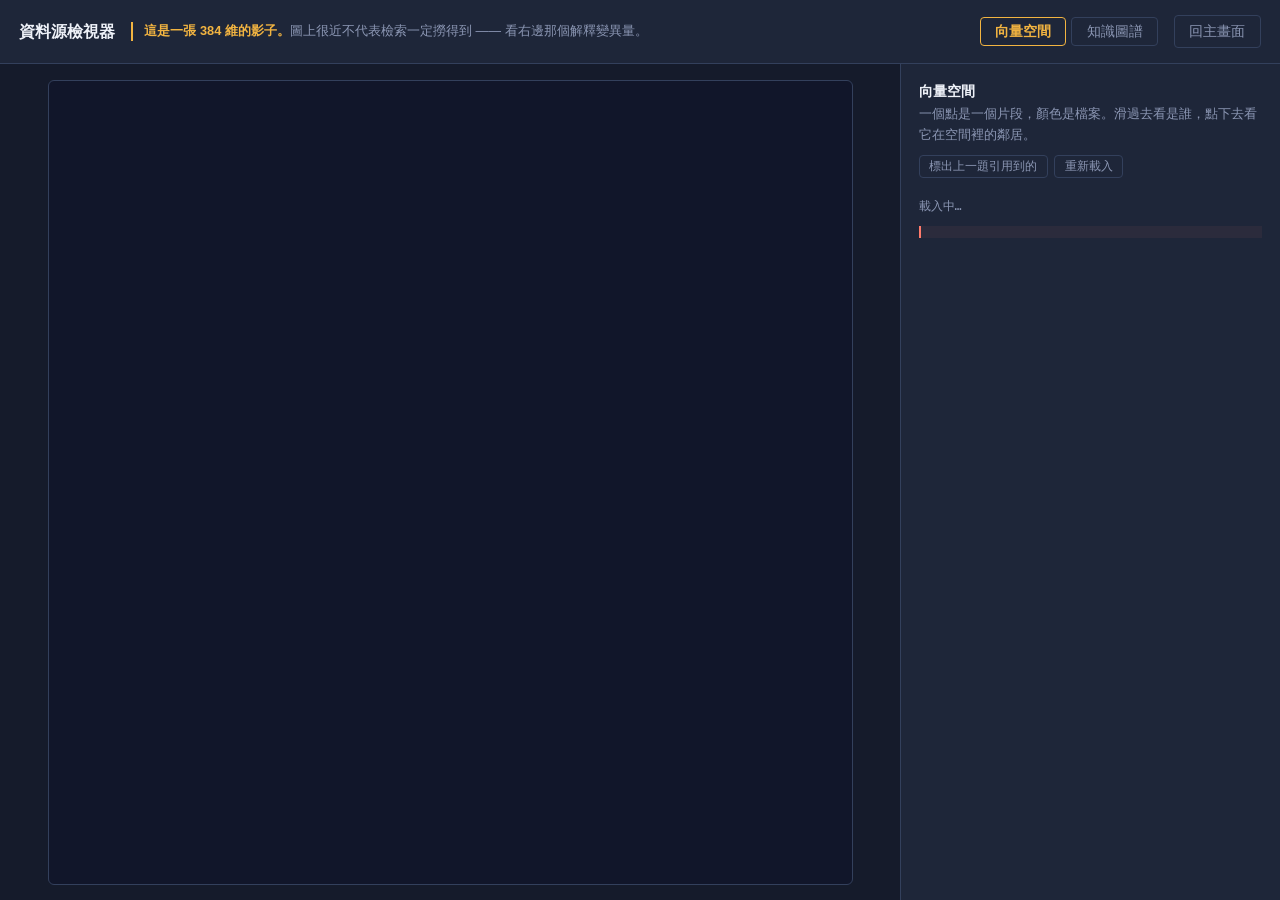
==== static/inspect.html @ caffda27 "向量與圖譜各給一張獨立整頁，側欄圖示對齊 - /inspect：兩個分頁（向量空間 / 知識圖譜），畫布跟著視窗縮放。   抽屜那兩格留著當縮圖預覽，標題旁多一個「↗ 開獨立一頁」。 - 畫法抽成 s" ====
<!doctype html>
<html lang="zh-Hant">
<head>
<meta charset="utf-8">
<meta name="viewport" content="width=device-width, initial-scale=1">
<title>資料源檢視器 — 向量空間與知識圖譜</title>
<style>
  :root{
    --ground:#151B2B; --panel:#1E2639; --panel-2:#232C42; --rail:#33405C;
    --ink:#EEF1F8; --muted:#8B96B3;
    --signal:#F2B441; --alert:#FF7A6B; --ok:#6FD3A8; --ext:#8FA8FF;
    --mono:"Menlo","SF Mono",ui-monospace,monospace;
    --sans:"Avenir Next","Helvetica Neue",-apple-system,"PingFang TC","Noto Sans TC",sans-serif;
  }
  *{box-sizing:border-box}
  html,body{height:100%;margin:0}
  body{background:var(--ground);color:var(--ink);font-family:var(--sans);
    font-size:15px;line-height:1.6;display:flex;flex-direction:column;overflow:hidden}
  button{font-family:inherit;font-size:.85rem;font-weight:600;cursor:pointer;
    background:var(--signal);color:#1A1205;border:0;border-radius:4px;padding:.3rem .9rem}
  button:hover{filter:brightness(1.08)}
  .ghost{background:none;color:var(--muted);border:1px solid var(--rail);font-weight:400}
  .ghost:hover{color:var(--ink);border-color:var(--signal);filter:none}
  a{color:var(--signal)}

  header{display:flex;align-items:center;gap:1rem;flex-wrap:wrap;flex:0 0 auto;
    padding:.6rem 1.2rem;border-bottom:1px solid var(--rail);background:var(--panel)}
  header h1{font-size:1rem;margin:0}
  header .claim{font-size:.8rem;color:var(--muted);border-left:2px solid var(--signal);
    padding-left:.7rem;max-width:34rem;line-height:1.45}
  header .claim b{color:var(--signal)}
  header .spacer{flex:1}
  .tabs{display:flex;gap:.3rem}
  .tabs button{background:none;color:var(--muted);border:1px solid var(--rail);font-weight:400}
  .tabs button.on{color:var(--signal);border-color:var(--signal);font-weight:600}

  main{flex:1;display:grid;grid-template-columns:minmax(0,1fr) 380px;min-height:0}
  .stage{position:relative;display:flex;align-items:center;justify-content:center;
    padding:1rem;min-width:0;overflow:auto}
  .side{border-left:1px solid var(--rail);background:var(--panel);overflow-y:auto;
    padding:1rem 1.1rem 2rem;display:flex;flex-direction:column;gap:.6rem}
  .side h2{font-size:.9rem;margin:0}
  .side .lede{font-size:.8rem;color:var(--muted);margin:0;line-height:1.65}

  canvas{background:#11162a;border:1px solid var(--rail);border-radius:6px;
    max-width:100%;height:auto}
  #vecmap{cursor:crosshair}
  #graphmap{cursor:default}

  .vectip{position:absolute;pointer-events:none;z-index:3;max-width:17rem;
    background:var(--ground);border:1px solid var(--signal);border-radius:4px;
    padding:.3rem .55rem;font-size:.75rem;line-height:1.5}
  .vectip .p{font-family:var(--mono);font-size:.68rem;color:var(--muted)}

  .veclegend{display:flex;flex-wrap:wrap;gap:.25rem .7rem}
  .veclegend span{font-family:var(--mono);font-size:.7rem;color:var(--muted);
    display:flex;align-items:center;gap:.3rem}
  .veclegend i{width:8px;height:8px;border-radius:50%;display:inline-block}
  .vecstat,.gstat{display:grid;grid-template-columns:1fr 1fr;gap:.3rem .7rem;
    font-family:var(--mono);font-size:.74rem;color:var(--muted)}
  .vecstat b,.gstat b{color:var(--ink);font-weight:600}
  .vecwarn{border-left:2px solid var(--alert);padding:.4rem .7rem;font-size:.78rem;
    line-height:1.65;background:rgba(255,122,107,.06)}
  .vecwarn b{color:var(--alert)}
  .vecrow{display:flex;gap:.4rem;flex-wrap:wrap;align-items:center}
  .vecrow button{padding:.15rem .6rem;font-size:.74rem;font-weight:400;
    background:none;color:var(--muted);border:1px solid var(--rail)}
  .vecrow button:hover{color:var(--signal);border-color:var(--signal)}
  .vecrow button.on{color:var(--signal);border-color:var(--signal)}
  .vecnb{font-family:var(--mono);font-size:.72rem;line-height:1.85;color:var(--muted)}
  .vecnb b{color:var(--ink)}
  .gschema{font-family:var(--mono);font-size:.74rem;line-height:1.9;color:var(--muted)}
  .gschema b{color:var(--ok)}
  .gnone{border-left:2px solid var(--rail);padding:.4rem .7rem;font-size:.8rem;
    color:var(--muted);line-height:1.7}
  .gnone code{color:var(--ink)}
  .model{font-family:var(--mono);font-size:.72rem;color:var(--muted);line-height:1.8}
  .model b{color:var(--ink)}
  .hidden{display:none !important}
</style>
</head>
<body>

<header>
  <h1>資料源檢視器</h1>
  <p class="claim" id="claim"></p>
  <span class="spacer"></span>
  <div class="tabs">
    <button type="button" id="tabVec" class="on">向量空間</button>
    <button type="button" id="tabGraph">知識圖譜</button>
  </div>
  <a href="/" class="ghost" style="text-decoration:none;padding:.3rem .9rem;border-radius:4px;font-size:.85rem">回主畫面</a>
</header>

<main>
  <section class="stage">
    <canvas id="vecmap" width="900" height="900"></canvas>
    <canvas id="graphmap" width="900" height="820" class="hidden"></canvas>
  </section>

  <section class="side">
    <!-- 向量 -->
    <div id="paneVec">
      <h2>向量空間</h2>
      <p class="lede">一個點是一個片段，顏色是檔案。滑過去看是誰，點下去看它在空間裡的鄰居。</p>
      <div class="vecrow" style="margin:.6rem 0">
        <button type="button" id="vecCites">標出上一題引用到的</button>
        <button type="button" id="vecReload">重新載入</button>
      </div>
      <div class="model" id="vecModel"></div>
      <div class="veclegend" id="vecLegend" style="margin:.6rem 0"></div>
      <div class="vecstat" id="vecStat"></div>
      <div class="vecwarn" id="vecWarn" style="margin:.6rem 0"></div>
      <div class="vecnb" id="vecNb"></div>
    </div>

    <!-- 圖譜 -->
    <div id="paneGraph" class="hidden">
      <h2>知識圖譜</h2>
      <p class="lede">同一批片段的另一種索引。這裡只畫<strong>跨檔案</strong>的相似關係 ——
        也就是同一個概念出現在兩份不同文件裡。</p>
      <div class="vecrow" style="margin:.6rem 0">
        <button type="button" id="gReheat">重新排一次</button>
        <button type="button" id="gReload">重新載入</button>
      </div>
      <div class="veclegend" id="gLegend" style="margin:.6rem 0"></div>
      <div class="gstat" id="gStat"></div>
      <div class="gschema" id="gSchema" style="margin:.5rem 0"></div>
      <div class="vecnb" id="gTip"></div>
    </div>
  </section>
</main>

<script>
const $ = id => document.getElementById(id);
const esc = t => String(t == null ? '' : t).replace(/[&<>"]/g,
  c => ({'&':'&amp;','<':'&lt;','>':'&gt;','"':'&quot;'}[c]));
</script>
<script src="/static/viz.js"></script>
<script>
/* 這一頁只是把抽屜裡那兩格放大。畫法完全共用 static/viz.js ——
   複製一份出來改，兩邊遲早會不一樣。 */

function show(which) {
  const vec = which === 'vec';
  $('vecmap').classList.toggle('hidden', !vec);
  $('graphmap').classList.toggle('hidden', vec);
  $('paneVec').classList.toggle('hidden', !vec);
  $('paneGraph').classList.toggle('hidden', vec);
  $('tabVec').classList.toggle('on', vec);
  $('tabGraph').classList.toggle('on', !vec);
  $('claim').innerHTML = vec
    ? '<b>這是一張 384 維的影子。</b>圖上很近不代表檢索一定撈得到 —— 看右邊那個解釋變異量。'
    : '<b>向量看到的是「雲」，圖看到的是「骨架」。</b>同一批片段、兩種索引，能回答的問題不一樣。';
  fitCanvas();
  if (vec && !VEC.data) vecLoad().then(showModel);
  if (!vec && !GR.data) gLoad();
  location.hash = which;
}

/** 順便把「到底是誰做的向量化」寫在畫面上 —— 這是最常被問的一題 */
function showModel() {
  fetch('/api/health').then(r => r.json()).then(h => {
    const o = (VEC.data && VEC.data.overview) || {};
    $('vecModel').innerHTML =
      'embedding 模型　<b>' + esc(h.embedding_model || '（未回報）') + '</b><br>' +
      '維度　<b>' + (o.dims || '—') + '</b>　·　裝置 <b>' + esc(h.embedding_device || '—') + '</b><br>' +
      '向量庫　<b>' + esc(o.store || '—') + '</b>　·　片段 <b>' + (o.chunks || 0) + '</b>';
  });
}

/** 畫布尺寸跟著視窗走。固定 900×900 在筆電上會被切掉一半，那張圖就白畫了。 */
function fitCanvas() {
  const box = document.querySelector('.stage').getBoundingClientRect();
  const side = 32;                                   // .stage 的 padding
  const w = Math.max(320, Math.floor(box.width - side));
  const h = Math.max(320, Math.floor(box.height - side));
  const n = Math.min(w, h);                          // 正方形，散點才不會被拉歪
  [$('vecmap'), $('graphmap')].forEach(cv => {
    if (cv.width === n && cv.height === n) return;
    cv.width = n; cv.height = n;
  });
  if (VEC.data) vecPaint();
  if (GR.data && GR.pos.length) gPaint();
}
window.addEventListener('resize', fitCanvas);

$('tabVec').onclick = () => show('vec');
$('tabGraph').onclick = () => show('graph');
fitCanvas();
show(location.hash.replace('#', '') === 'graph' ? 'graph' : 'vec');
</script>
</body>
</html>
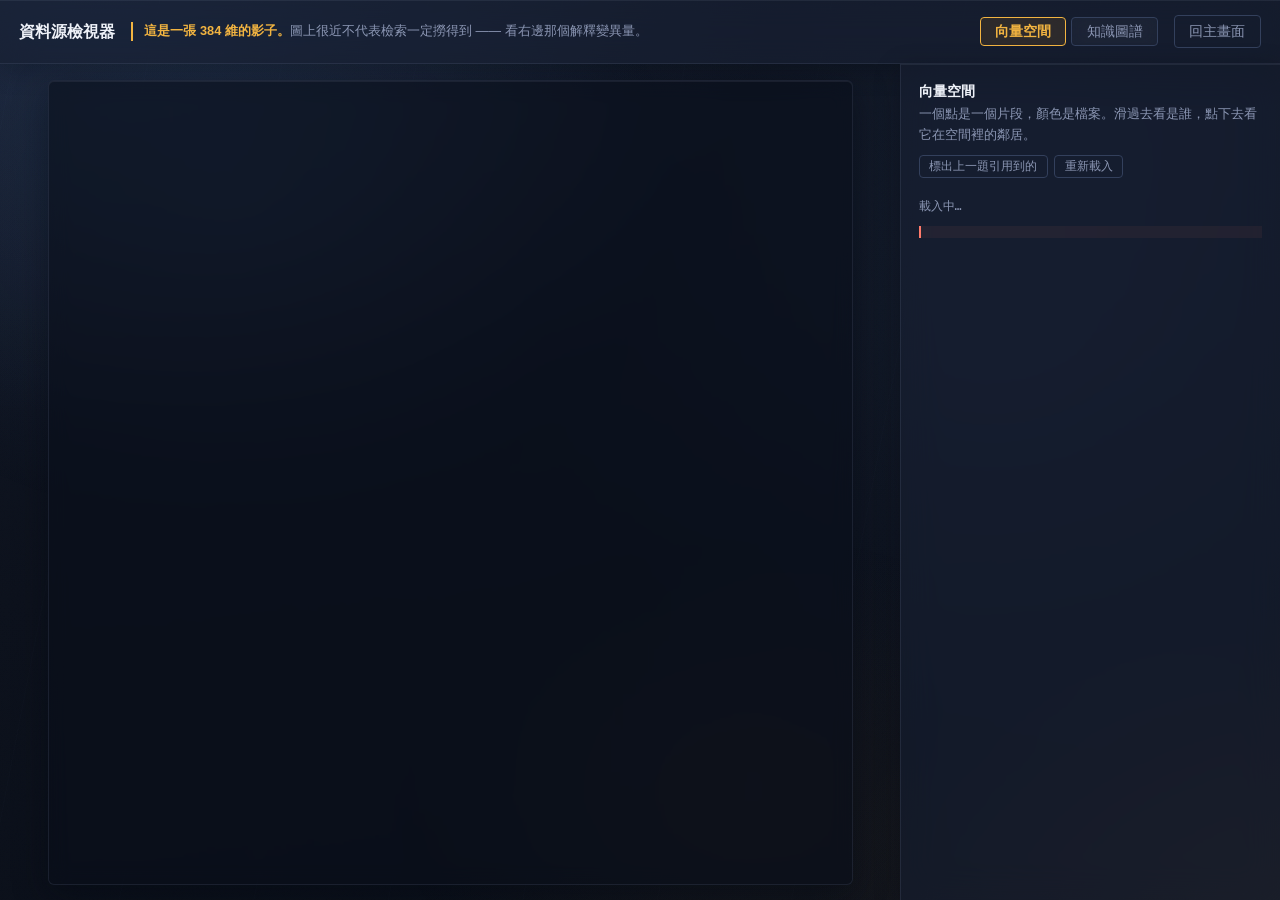
==== commit fe57677e: "前端改材質：emoji 換成線條圖示，加上雨天玻璃 emoji 的問題不只是「看起來像玩具」——「✨ 自動排版」「🤖 AI 架構師」是 AI 產品的 第一名刻板印象，而且 emoji 在不同作業系統長" ====
--- a/static/inspect.html
+++ b/static/inspect.html
@@ -4,6 +4,7 @@
 <meta charset="utf-8">
 <meta name="viewport" content="width=device-width, initial-scale=1">
 <title>資料源檢視器 — 向量空間與知識圖譜</title>
+<link rel="stylesheet" href="/static/atmosphere.css">
 <style>
   :root{
     --ground:#151B2B; --panel:#1E2639; --panel-2:#232C42; --rail:#33405C;
@@ -77,6 +78,27 @@
   .model{font-family:var(--mono);font-size:.72rem;color:var(--muted);line-height:1.8}
   .model b{color:var(--ink)}
   .hidden{display:none !important}
+
+  /* ══════════ 雨天玻璃 ══════════ */
+  header, .side {
+    background: var(--glass-bg) !important;
+    backdrop-filter: var(--glass-blur);
+    -webkit-backdrop-filter: var(--glass-blur);
+    border-color: var(--glass-line) !important;
+    box-shadow: var(--glass-lip), 0 6px 24px rgba(3,7,16,.28);
+  }
+  .stage { background:
+    radial-gradient(720px 520px at 26% 16%, rgba(104,146,214,.085), transparent 64%),
+    radial-gradient(600px 440px at 84% 88%, rgba(214,158,74,.05), transparent 62%),
+    transparent; }
+  canvas {
+    background: rgba(10, 15, 26, .58) !important;
+    backdrop-filter: blur(10px);
+    border-color: var(--glass-line) !important;
+    box-shadow: var(--glass-lip), var(--glass-drop);
+  }
+  .tabs button { backdrop-filter: blur(8px); background: rgba(255,255,255,.025) }
+  .tabs button.on { background: rgba(245,158,11,.10) }
 </style>
 </head>
 <body>
--- a/static/atmosphere.css
+++ b/static/atmosphere.css
@@ -0,0 +1,136 @@
+/* 雨天玻璃：三頁共用的材質層。
+ *
+ * 只動「表面」，不動「語意」—— 琥珀色還是「正在動作」、綠色還是「跑完了」、
+ * 紅色還是「折返」。那些是教學用的訊號，換了學生就看不懂了。
+ *
+ * 做法分三層：
+ *   ① 底：深藍灰 + 兩團很散的光暈（像雨夜街燈透過窗）
+ *   ② 面：半透明 + backdrop-filter 毛玻璃，邊緣用內陰影做出一條「玻璃唇」
+ *   ③ 粒：極淡的顆粒噪點，把所有硬邊化開 —— 這就是「毛邊」的來源
+ *
+ * 投影機是硬條件：文字對比度一律不降，霧只加在**表面**不加在**字**上。
+ */
+
+:root {
+  /* 玻璃材質 —— 各頁用自己的語意色，材質共用這幾個 */
+  --glass-bg: rgba(26, 34, 52, 0.55);
+  --glass-bg-strong: rgba(22, 29, 46, 0.78);
+  --glass-line: rgba(188, 208, 246, 0.09);
+  --glass-line-hi: rgba(200, 222, 255, 0.16);
+  --glass-lip: inset 0 1px 0 rgba(206, 226, 255, 0.07);
+  --glass-drop: 0 10px 34px rgba(3, 7, 16, 0.42);
+  --glass-blur: blur(18px) saturate(118%);
+}
+
+/* ── ① 底：雨夜的光 ───────────────────────────── */
+
+html {
+  background: #0d121d;
+}
+
+body {
+  position: relative;
+  background:
+    /* 左上：冷光，像窗外的路燈 */
+    radial-gradient(1100px 760px at 8% -6%, rgba(96, 140, 210, 0.16), transparent 62%),
+    /* 右下：一點暖，跟琥珀訊號色呼應，但很淡 */
+    radial-gradient(900px 620px at 104% 108%, rgba(214, 158, 74, 0.10), transparent 60%),
+    /* 中間偏右：第三團，避免上下兩團中間出現死區 */
+    radial-gradient(700px 700px at 78% 34%, rgba(74, 112, 166, 0.07), transparent 66%),
+    linear-gradient(174deg, #101725 0%, #0c111c 58%, #0a0f19 100%) !important;
+  background-attachment: fixed;
+}
+
+/* ── ③ 粒：顆粒 + 斜向水痕 ─────────────────────── */
+
+/* 一張 SVG 亂數噪點鋪滿全畫面。opacity 只有 3.5%，
+   單看幾乎看不見，但它讓每一條硬邊都軟了一階 —— 那就是「毛邊」。 */
+body::before {
+  content: "";
+  position: fixed;
+  inset: 0;
+  z-index: 0;
+  pointer-events: none;
+  opacity: 0.035;
+  mix-blend-mode: overlay;
+  background-image: url("data:image/svg+xml,%3Csvg xmlns='http://www.w3.org/2000/svg' width='180' height='180'%3E%3Cfilter id='n'%3E%3CfeTurbulence type='fractalNoise' baseFrequency='0.82' numOctaves='3'/%3E%3C/filter%3E%3Crect width='180' height='180' filter='url(%23n)'/%3E%3C/svg%3E");
+}
+
+/* 幾道很斜很淡的長條，像玻璃上的水痕。靜態的 —— 會動的雨在投影幕上只會讓人分心。 */
+body::after {
+  content: "";
+  position: fixed;
+  inset: -20%;
+  z-index: 0;
+  pointer-events: none;
+  opacity: 0.5;
+  background: repeating-linear-gradient(
+    101deg,
+    transparent 0 46px,
+    rgba(178, 204, 248, 0.022) 46px 47px,
+    transparent 47px 132px
+  );
+}
+
+/* 內容要浮在霧上面 */
+body > * {
+  position: relative;
+  z-index: 1;
+}
+
+/* ── ② 面：毛玻璃 ─────────────────────────────── */
+
+.glass {
+  background: var(--glass-bg);
+  backdrop-filter: var(--glass-blur);
+  -webkit-backdrop-filter: var(--glass-blur);
+  border: 1px solid var(--glass-line);
+  box-shadow: var(--glass-lip), var(--glass-drop);
+}
+
+/* 玻璃唇：面板頂端那一道細細的高光，是「這是一塊玻璃」最省力的訊號 */
+.lip {
+  position: relative;
+}
+.lip::before {
+  content: "";
+  position: absolute;
+  left: 8%;
+  right: 8%;
+  top: 0;
+  height: 1px;
+  background: linear-gradient(90deg, transparent, var(--glass-line-hi), transparent);
+  pointer-events: none;
+}
+
+/* ── 圖示 ─────────────────────────────────────── */
+
+/* 統一 20px、1.6 描邊、吃 currentColor。
+   全部走 <svg class="ic"><use href="#i-xxx"/></svg>，路徑只寫一次。 */
+.ic {
+  width: 1.05em;
+  height: 1.05em;
+  flex: 0 0 auto;
+  vertical-align: -0.16em;
+  stroke: currentColor;
+  fill: none;
+  stroke-width: 1.6;
+  stroke-linecap: round;
+  stroke-linejoin: round;
+}
+.ic-lg { width: 1.3em; height: 1.3em; }
+
+/* 按鈕裡有圖示時，圖示跟字要對齊、留一點氣 */
+button .ic, a .ic { margin-right: 0.35em; }
+button .ic:only-child, a .ic:only-child { margin-right: 0; }
+
+/* 沒有 backdrop-filter 的瀏覽器（或關掉合成的投影環境）退成實心面板，
+   不要變成一片半透明看不清楚的東西 */
+@supports not (backdrop-filter: blur(4px)) {
+  .glass { background: var(--glass-bg-strong); }
+}
+
+/* 使用者要求減少動態時，把水痕也拿掉 */
+@media (prefers-reduced-motion: reduce) {
+  body::after { opacity: 0.25; }
+}
